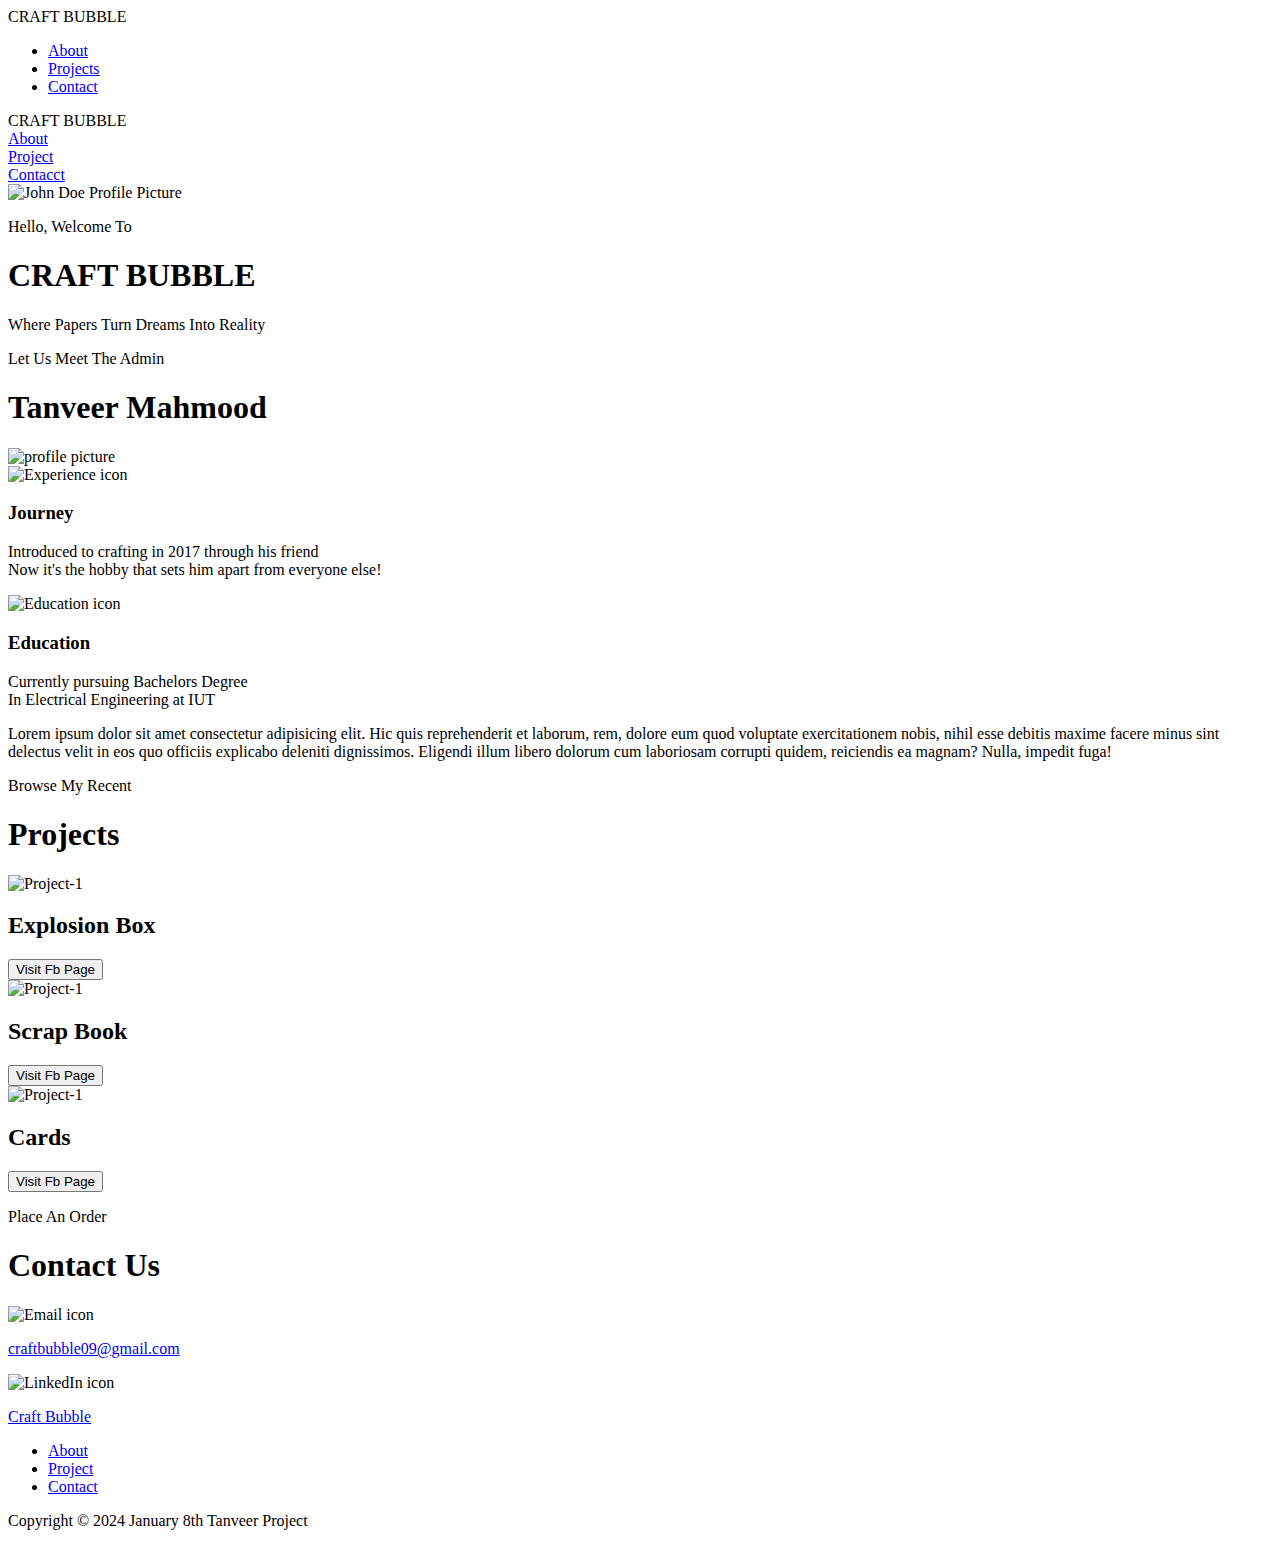
==== index.htm @ f3750d43 "Rename indx.htm to index.htm" ====
<!DOCTYPE html>
<html lang="en">
<head>
    <meta charset="UTF-8">
    <meta name="viewport" content="width=device-width, initial-scale=1.0">
    <title>Biodata</title>
    <link rel="stylesheet" href="style.css">
    <link rel="stylesheet" href="mediaqueries.css">
</head>
<body>
<nav id="desktop-nav"> 
    <div class="logo">CRAFT BUBBLE</div>
    <div>
        <ul class="nav-links">
            <li><a href="#about">About</a></li>
            <!-- <li><a href="#experience">Experience</a></li> -->
            <li><a href="#project">Projects</a></li>
            <li><a href="#contact">Contact</a></li>



        </ul>
    
    </div>
    </nav>
    <nav id ="hamburger-nav">
        <div class="logo">CRAFT BUBBLE</div>
        <div class="hamburger-menu">
            <div class="hamburger-icon" onclick="toggleMenu()">
            <span></span>
            <span></span>
            <span></span>
            
            </div>
            <div class="menu-links">
                <li><a href="#about" onclick="toggleMenu()">About</a></li>
               <!-- <li><a href="#experience" onclick="toggleMenu()">Experience</a></li>-->
                <li><a href="#project" onclick="toggleMenu()">Project</a></li>
                <li><a href="#contact" onclick="toggleMenu()">Contacct</a></li>


            </div>

    </div>


    </nav>
    <section id="profile">
        <div class="section_pic-container">
            <img src="./assets/profile-pic.png" alt="John Doe Profile Picture"/>
        </div>
        <div class="section_text">
            <p class="section_text_p1E">Hello, Welcome To</p>
            <h1 class="section_text_titleE">CRAFT BUBBLE</h1>
            <p class="section_text_p2">Where Papers Turn Dreams Into Reality</p>
            <!-- <div class="btn-container">
                <button class="btn btn-color-2" 
                onclick="window.open('./assets/resume-example.pdf')">
            Download CV</button>
            <button class="btn btn-color-1" 
            onclick="location.href='./#contact'">Contact Info
        </button></div>
        <div id="socials-container"> 
            <img src="./assets/linkedin.png" alt="My LinkedIn Profile"
            class="icon"
            onclick="location.href='https://linkedin.com/'"/>
            <img
            src="./assets/github.png"
            alt="My github Profile"
            class="icon"
            onclick="location.href='https://github.com/'"/>


        </div> --> 

            </div>

        </div>
    </section> 
    <section id="about">
        <p class="section_text_p1E">Let Us Meet The Admin</p>
        <h1 class="section_text_title">Tanveer Mahmood</h1>
        <div class="section-container">
            <div class="section_pic-container">
            <img src="./assets/about-pic.jpg"
            alt="profile picture"
            class="about-pic"/>

        </div>
        <div class="about-details-container">
            <div class="about-containers">
                <div class="details-container">
                    <img src="./assets/experience.png" 
                    alt="Experience icon" class="icon"/>
                    <h3>Journey</h3>
                    <p>Introduced to crafting in 2017 through his friend <br/> Now it's the hobby that sets
                    him apart from everyone else!</p>
                    
                </div>
                <div class="details-container">
                    <img src="./assets/education.png" 
                    alt="Education icon" class="icon"/>
                    <h3>Education</h3>
                    <p> Currently pursuing Bachelors Degree <br/>In Electrical Engineering at IUT</p>   
                </div>
                </div>
                <div class="text-container">
                    <p>Lorem ipsum dolor sit amet consectetur adipisicing elit. Hic quis
                        reprehenderit et laborum, rem, dolore eum quod voluptate
                        exercitationem nobis, nihil esse debitis maxime facere minus sint
                        delectus velit in eos quo officiis explicabo deleniti dignissimos.
                        Eligendi illum libero dolorum cum laboriosam corrupti quidem,
                        reiciendis ea magnam? Nulla, impedit fuga!
                    </p>  
                </div>
            </div>
        </div>

    </section>
   <!---- <section id="experience">
        <p class="section_text_p1"> Explore My</p>
        <h1 class="section_text_title"> Experience</h1>
        <div class="experience-details-container">
            <div class="about-containers">
            <div class="details-container">
                <h2 class="experience-sub-title">Frontend Development</h2>
                <div class="article-container">
                    <article>
                        <img src="./assets/checkmark.png" 
                        alt="Experience icon"
                        class="icon"/>
                        <div>
                            <h3>HTML</h3>
                            <p>Experience</p>
                        </div>


                    </article>
                    <article>
                        <img src="./assets/checkmark.png" 
                        alt="Experience icon"
                        class="icon"/>
                        <div>
                            <h3>CSS</h3>
                            <p>Experience</p>
                        </div>


                    </article>
                    <article>
                        <img src="./assets/checkmark.png" 
                        alt="Experience icon"
                        class="icon"/>
                        <div>
                            <h3>SAS</h3>
                            <p>Intermediate</p>
                        </div>


                    </article>
                    <article>
                        <img src="./assets/checkmark.png" 
                        alt="Experience icon"
                        class="icon"/>
                        <div>
                            <h3>JavaScript</h3>
                            <p>Basic</p>
                        </div>


                    </article>
                    <article>
                        <img src="./assets/checkmark.png" 
                        alt="Experience icon"
                        class="icon"/>
                        <div>
                            <h3>TypeScript</h3>
                            <p>Basic</p>
                        </div>


                    </article>
                    <article>
                        <img src="./assets/checkmark.png" 
                        alt="Experience icon"
                        class="icon"/>
                        <div>
                            <h3>Material UI</h3>
                            <p>Intermediate</p>
                        </div>


                    </article>
                </div>

            </div>
            <div class="details-container">
                <h2 class="experience-sub-title">Backend Development</h2>
                <div class="article-container">
                    <article>
                        <img src="./assets/checkmark.png" 
                        alt="Experience icon"
                        class="icon"/>
                        <div>
                            <h3>PostGreSQL</h3>
                            <p>Experience</p>
                        </div>


                    </article>
                    <article>
                        <img src="./assets/checkmark.png" 
                        alt="Experience icon"
                        class="icon"/>
                        <div>
                            <h3>NodeJS</h3>
                            <p>Experience</p>
                        </div>


                    </article>
                    <article>
                        <img src="./assets/checkmark.png" 
                        alt="Experience icon"
                        class="icon"/>
                        <div>
                            <h3>ExpressJS</h3>
                            <p>Intermediate</p>
                        </div>


                    </article>
                    <article>
                        <img src="./assets/checkmark.png" 
                        alt="Experience icon"
                        class="icon"/>
                        <div>
                            <h3>Git</h3>
                            <p>Basic</p>
                        </div>
                </div>

            </div>
        </div>
     </div>  
     

    </section> -->

    <section id="project">
        <p class="section_text_p1"> Browse My Recent</p>
        <h1 class="section_text_title">Projects</h1>
        <div class="experience-details-container">
            <div class="about-containers">
            <div class="details-container color-container>">
                <div class="article-container">
                    <img src="./assets/project-1.jpg"
                    alt="Project-1"
                    class="project-img"/>

                </div>
                <h2 class="experience-sub-title project-title">Explosion Box</h2>
                <div class="btn-container">
                    <button class="btn btn-color-2 project-btn"
                    onclick="location.href='https://www.facebook.com/craft.bubble20'">
                    Visit Fb Page</button>
                   <!---- <button class="btn btn-color-2 project-btn
                " onclick="location.href='https://github.com/'">
            Live Demo</button> -->
     
                </div>
            </div>
            <div class="details-container color-container>">
                <div class="article-container">
                    <img src="./assets/project-2.jpg"
                    alt="Project-1"
                    class="project-img"/>

                </div>
                <h2 class="experience-sub-title project-title">Scrap Book</h2>
                <div class="btn-container">
                    <button class="btn btn-color-2 project-btn"
                    onclick="location.href='https://www.facebook.com/craft.bubble20'">
                    Visit Fb Page</button>
                  <!----  <button class="btn btn-color-2 project-btn
                " onclick="location.href='https://github.com/'">
            Live Demo</button> -->
     
                </div>
            </div>
            <div class="details-container color-container>">
                <div class="article-container">
                    <img src="./assets/project-3.jpg"
                    alt="Project-1"
                    class="project-img"/>

                </div>
                <h2 class="experience-sub-title project-title">Cards</h2>
                <div class="btn-container">
                    <button class="btn btn-color-2 project-btn"
                    onclick="location.href='https://www.facebook.com/craft.bubble20'">
                    Visit Fb Page</button>
                    <!----   <button class="btn btn-color-2 project-btn
                " onclick="location.href='https://github.com/'">
            Live Demo</button>  -->
     
                </div>
            </div>
        </div>
        </div>





    </section>
    <section id="contact">
        <p class="section_text_p2">Place An Order
        </p>
        <h1 class="section_text_title">Contact Us</h1>
        <div class="contact-info-upper-container">
            <div class="contact-info-container">
                <img src="./assets/email.png" 
                alt="Email icon"
                class="icon contact-icon"/>
                <p><a href="mailto:craftbubble09@gmail.com">
                    craftbubble09@gmail.com
                </a>
                </p>
            </div>
            <div class="contact-info-container">
                <img src="./assets/20673.png" 
                alt="LinkedIn icon"
                class="icon contact-icon"/>
                <p><a href="https://www.facebook.com/craft.bubble20">Craft Bubble
                </a>
                </p>
            </div>
            
        </div>
    </section>
<footer>
    <nav>
        <div class="nav-links-container">
            <ul class="nav-links">
                <li><a href="#about">About</a></li>
                <!-- <li><a href="#experience">Experience</a></li> -->
                <li><a href="#project">Project</a></li>
                <li><a href="#contact">Contact</a></li>
            </ul>

        </div>
    </nav>
    <p>Copyright &#169; 2024 January 8th  Tanveer Project</p>
</footer>

    <script src="script.js"></script>
</body>

</html>
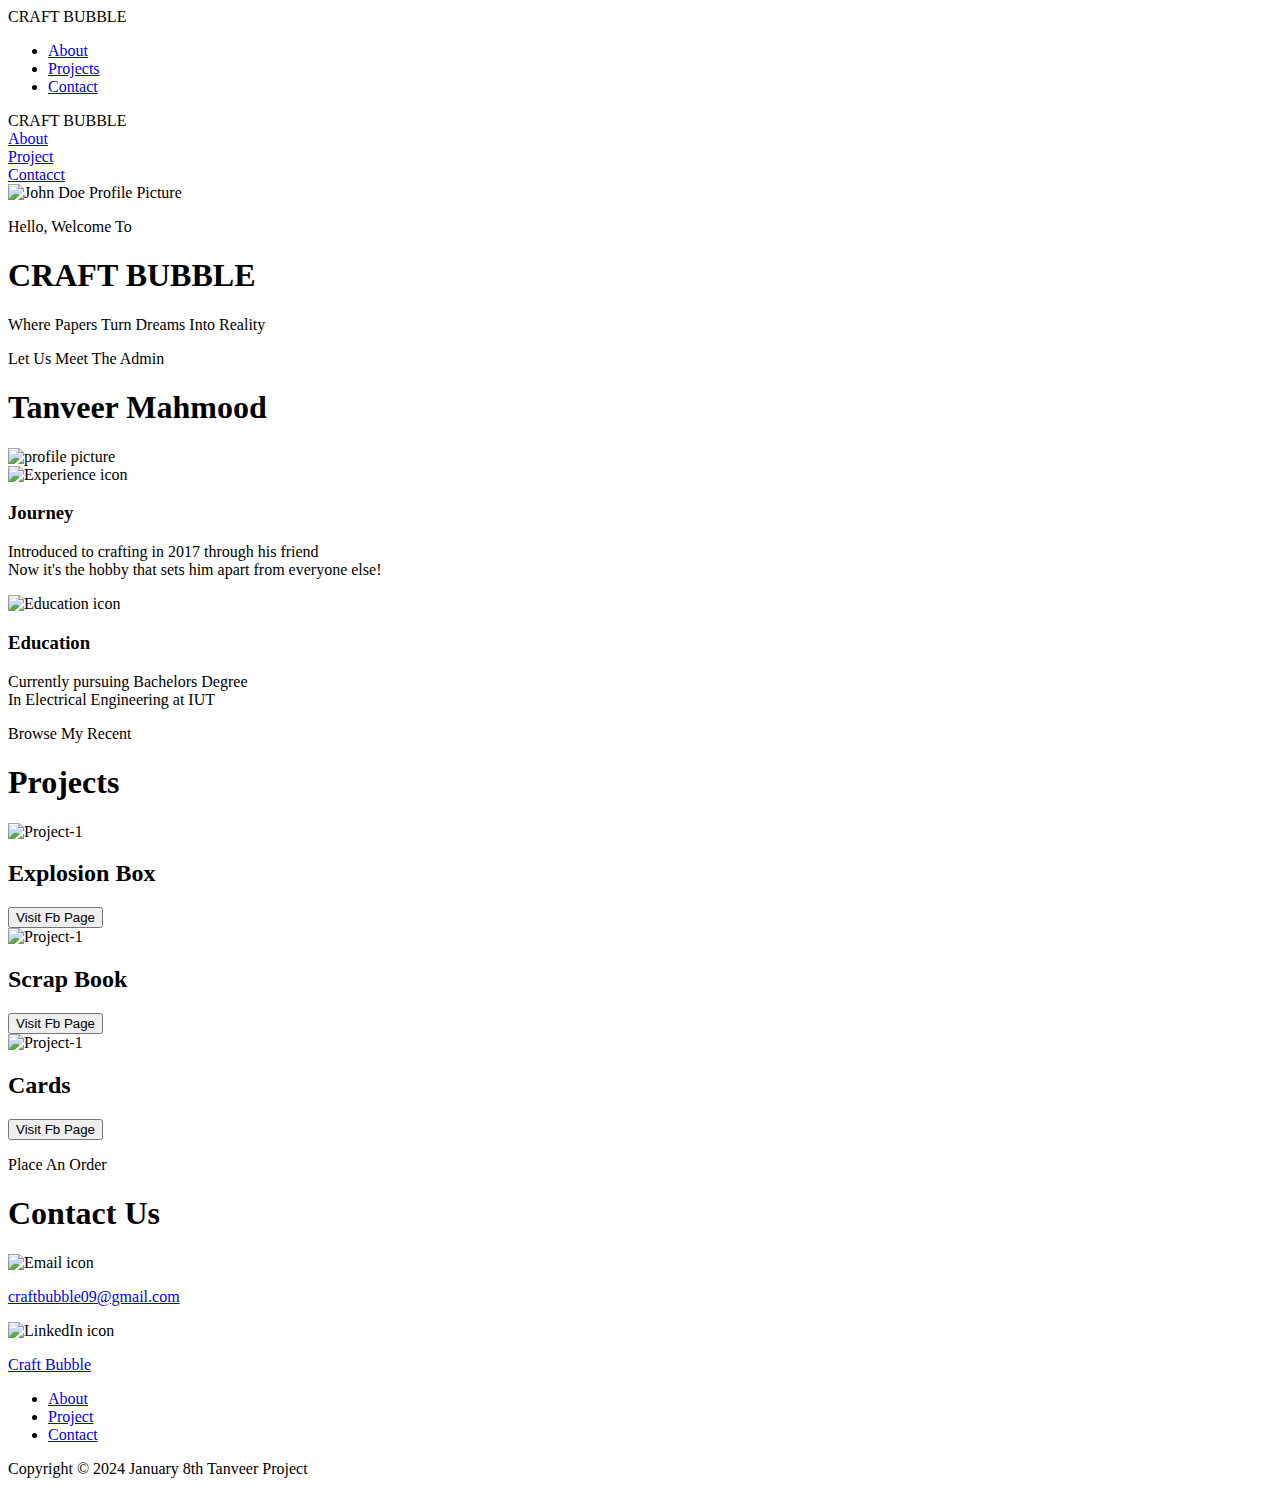
==== commit f679b34f: "Update index.htm" ====
--- a/index.htm
+++ b/index.htm
@@ -3,7 +3,7 @@
 <head>
     <meta charset="UTF-8">
     <meta name="viewport" content="width=device-width, initial-scale=1.0">
-    <title>Biodata</title>
+    <title>Craft Bubble</title>
     <link rel="stylesheet" href="style.css">
     <link rel="stylesheet" href="mediaqueries.css">
 </head>
@@ -105,13 +105,13 @@
                 </div>
                 </div>
                 <div class="text-container">
-                    <p>Lorem ipsum dolor sit amet consectetur adipisicing elit. Hic quis
+                    <!--<p>Lorem ipsum dolor sit amet consectetur adipisicing elit. Hic quis
                         reprehenderit et laborum, rem, dolore eum quod voluptate
                         exercitationem nobis, nihil esse debitis maxime facere minus sint
                         delectus velit in eos quo officiis explicabo deleniti dignissimos.
                         Eligendi illum libero dolorum cum laboriosam corrupti quidem,
                         reiciendis ea magnam? Nulla, impedit fuga!
-                    </p>  
+                    </p> --> 
                 </div>
             </div>
         </div>
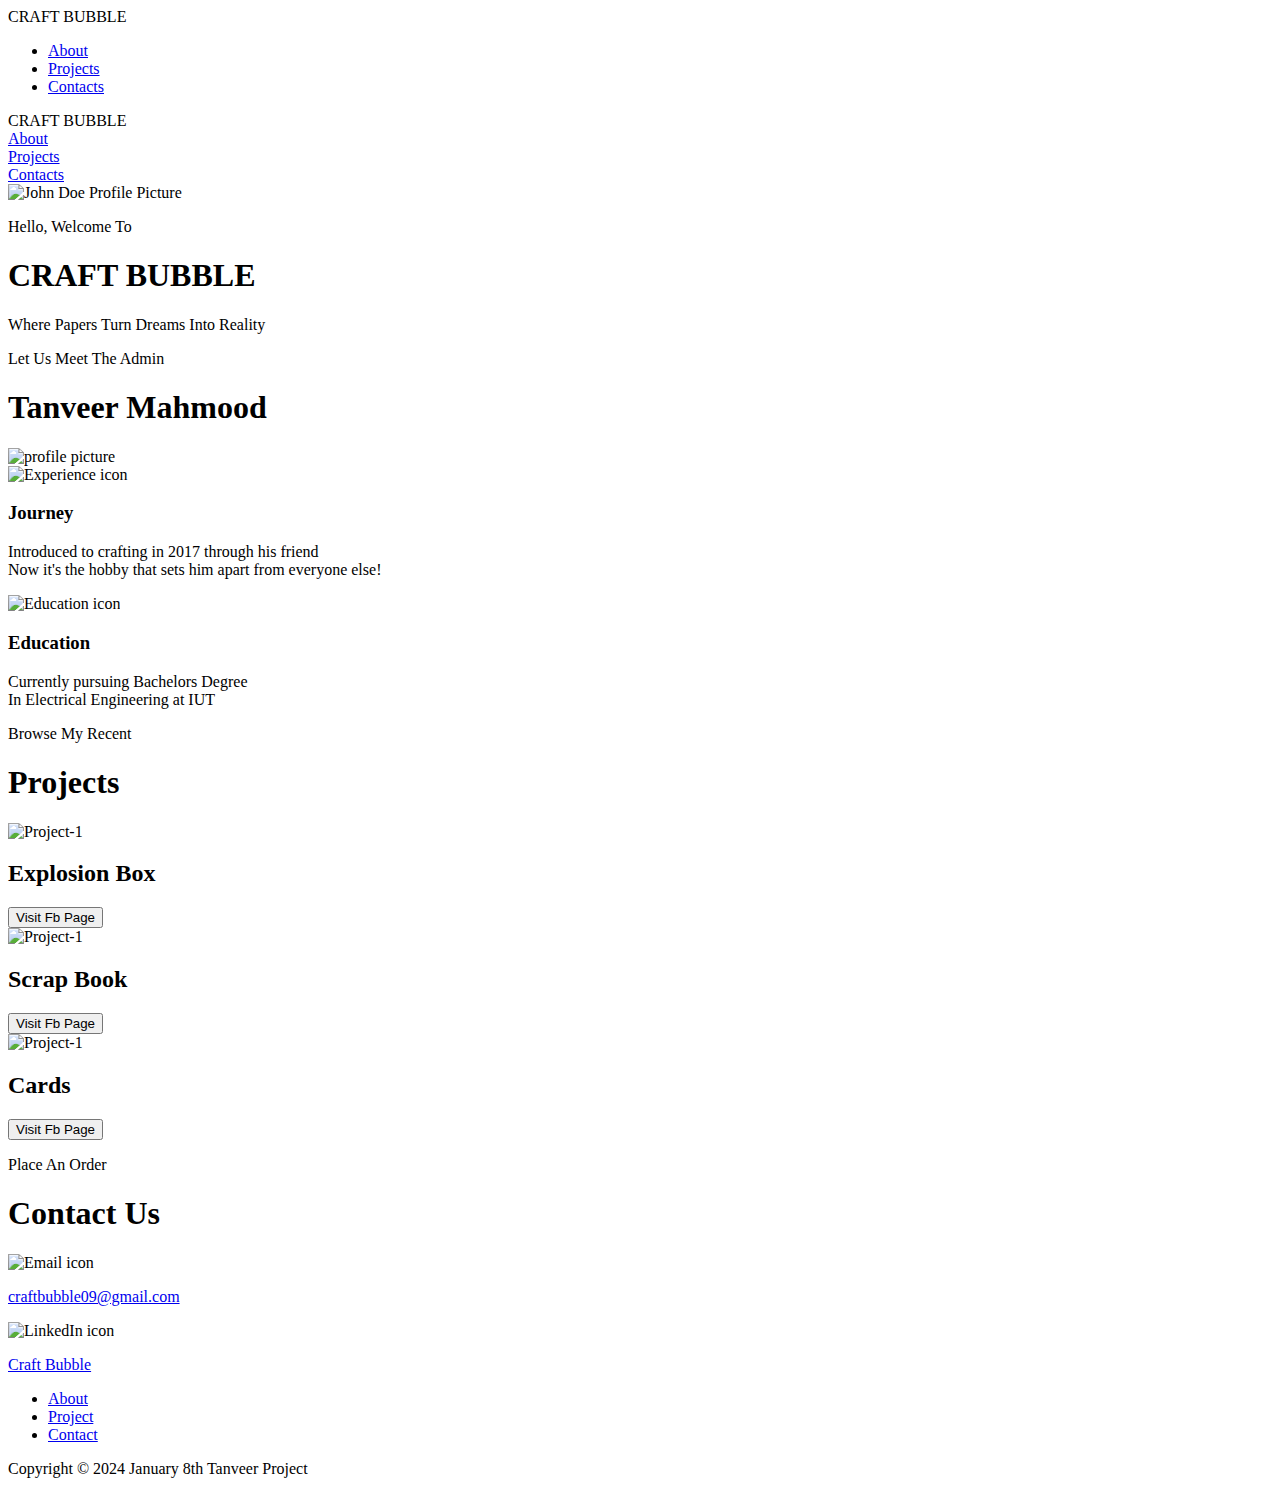
==== commit 94eded75: "Update index.htm" ====
--- a/index.htm
+++ b/index.htm
@@ -15,7 +15,7 @@
             <li><a href="#about">About</a></li>
             <!-- <li><a href="#experience">Experience</a></li> -->
             <li><a href="#project">Projects</a></li>
-            <li><a href="#contact">Contact</a></li>
+            <li><a href="#contact">Contacts</a></li>
 
 
 
@@ -35,8 +35,8 @@
             <div class="menu-links">
                 <li><a href="#about" onclick="toggleMenu()">About</a></li>
                <!-- <li><a href="#experience" onclick="toggleMenu()">Experience</a></li>-->
-                <li><a href="#project" onclick="toggleMenu()">Project</a></li>
-                <li><a href="#contact" onclick="toggleMenu()">Contacct</a></li>
+                <li><a href="#project" onclick="toggleMenu()">Projects</a></li>
+                <li><a href="#contact" onclick="toggleMenu()">Contacts</a></li>
 
 
             </div>
